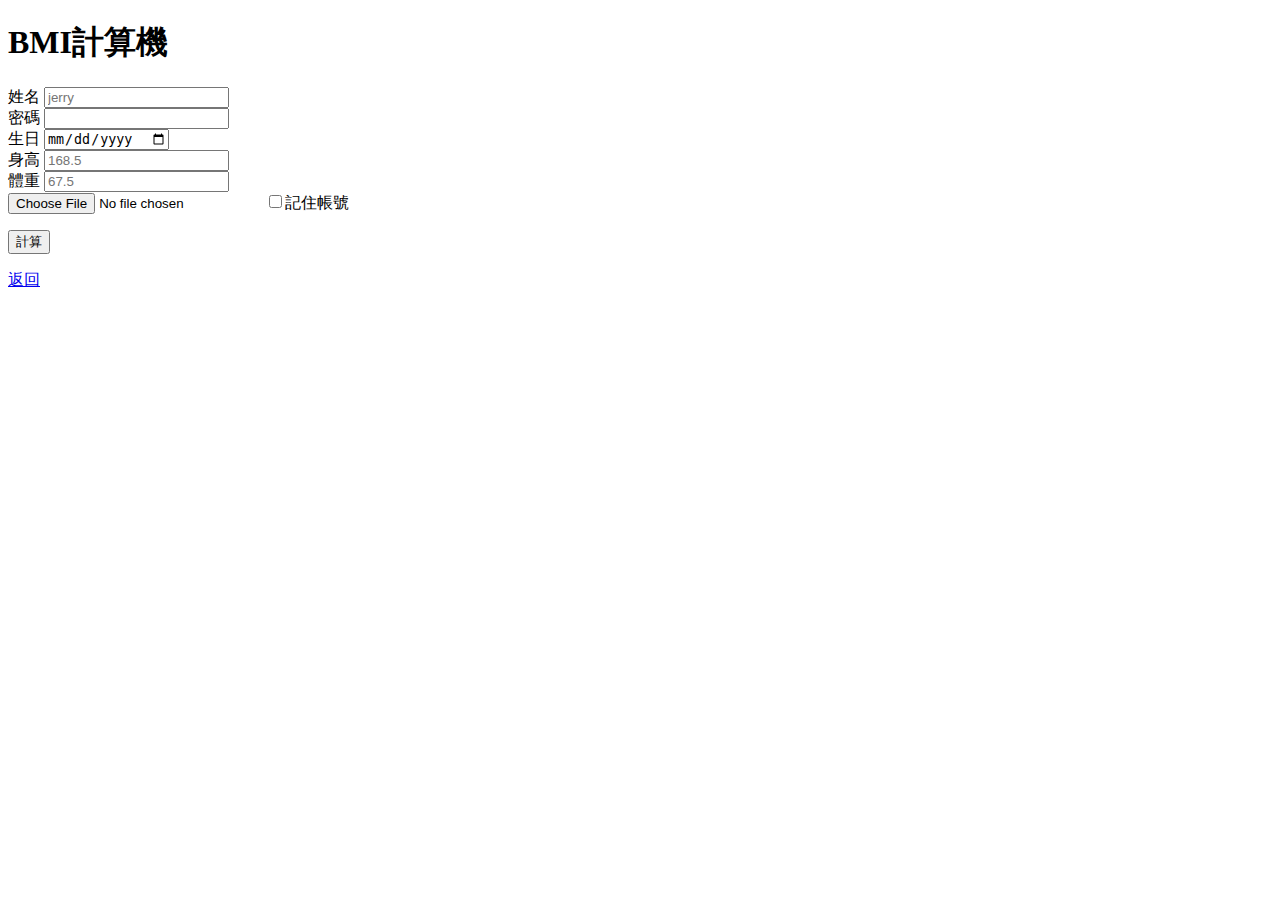
==== bmi.html @ d266e176 "新增bmi.html和修改index.html" ====
<!DOCTYPE html>
<html lang="zh-Hant">
<head>
    <meta charset="UTF-8">
    <meta name="viewport" content="width=device-width, initial-scale=1.0">
    <title>BMI計算機</title>
</head>
<body>
    <h1>BMI計算機</h1>
    <form action="">
        <label for="username">姓名</label>
        <input id="username" name="username" type="text" placeholder="jerry"><br>
        <label for="password">密碼</label>
        <input id="password" name="password" type="password"><br>
        <label for="date">生日</label>
        <input name="date" type="date"><br>
        <label for="height">身高</label>
        <input id="height" name="height" step="0.1" type="number" placeholder="168.5"><br>
        <label for="weight">體重</label>
        <input id="weight" name="weight" step="0.1" type="number" placeholder="67.5"><br>
       
        <input type="file">
        <input type="checkbox">記住帳號


        <p><button>計算</button></p>
        <a href="index.html">返回</a>


    </form>
</body>
</html>
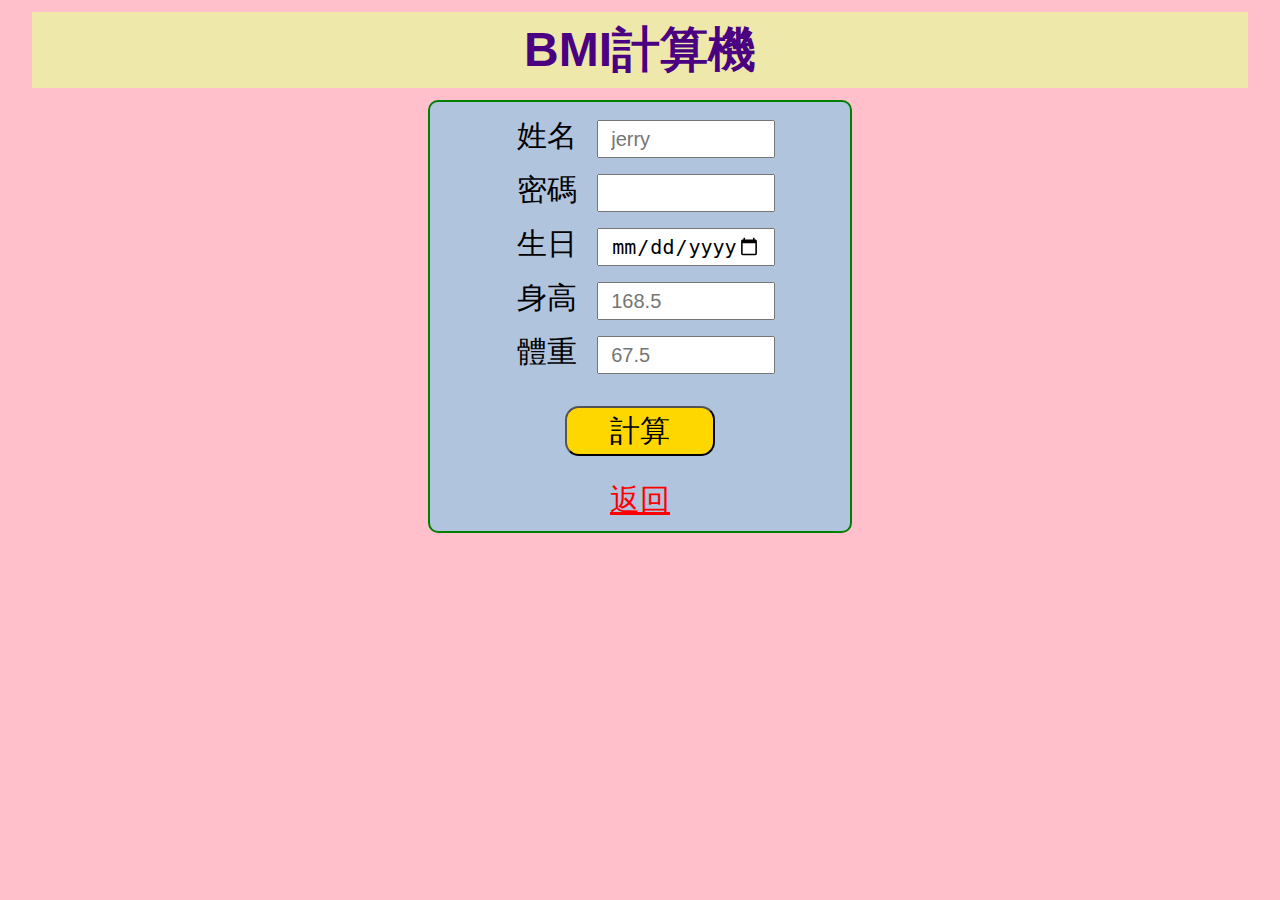
==== commit 7b62ed59: "bmi.html加入css" ====
--- a/bmi.html
+++ b/bmi.html
@@ -4,9 +4,64 @@
     <meta charset="UTF-8">
     <meta name="viewport" content="width=device-width, initial-scale=1.0">
     <title>BMI計算機</title>
+    <link rel="stylesheet" href="res/style.css">
+
+    <style>
+        form{           
+            width:400px;
+            background-color:lightsteelblue;
+            color:black; 
+            /* margin: top right bottom left */
+            margin: 0 auto;
+            /* padding: top right bottom left */
+            padding: 10px;
+            border: 2px green solid;
+            border-radius: 10px;
+            font-family: '標楷體', 'Lucida Sans Unicode', 'Lucida Grande', 'Lucida Sans', Arial, sans-serif;
+            
+        }
+        
+        label{
+            width:150px;
+            height:20px;
+            font-size: 30px;
+            padding: 2px 12px;
+            margin: 8px 2px;
+            
+        }
+
+        input{
+            width:150px;
+            height:30px;
+            font-size: 20px;
+            padding: 2px 12px;
+            margin: 8px 2px;
+        }
+
+        button{
+            width:150px;
+            height:50px;
+            font-size: 30px;
+            padding: 2px 12px;
+            margin: 8px 2px;
+            background-color: gold;
+            border-radius: 14px;
+            font-family: '標楷體', 'Lucida Sans Unicode', 'Lucida Grande', 'Lucida Sans', Arial, sans-serif;
+        }
+
+        #return{
+            width:150px;
+            height:50px;
+            font-size: 30px;
+            padding: 2px 12px;
+            margin: 8px 2px;
+            color:red;
+            font-family: '標楷體', 'Lucida Sans Unicode', 'Lucida Grande', 'Lucida Sans', Arial, sans-serif;
+        }
+    </style>
 </head>
 <body>
-    <h1>BMI計算機</h1>
+    <h1 id="title">BMI計算機</h1>
     <form action="">
         <label for="username">姓名</label>
         <input id="username" name="username" type="text" placeholder="jerry"><br>
@@ -19,12 +74,11 @@
         <label for="weight">體重</label>
         <input id="weight" name="weight" step="0.1" type="number" placeholder="67.5"><br>
        
-        <input type="file">
-        <input type="checkbox">記住帳號
+        
 
 
         <p><button>計算</button></p>
-        <a href="index.html">返回</a>
+        <a id="return" href="index.html">返回</a>
 
 
     </form>
--- a/res/style.css
+++ b/res/style.css
@@ -0,0 +1,70 @@
+/* . 代表class, # 代表是id */
+
+body{
+    background-color: pink;
+    font-family: '標楷體', 'Lucida Sans Unicode', 'Lucida Grande', 'Lucida Sans', Arial, sans-serif;
+    text-align: center;
+}
+
+.list{
+    text-align: left; 
+    background-color:navajowhite; 
+    color:red; 
+    padding: 1px 12px;
+    margin: 8px 2px;
+    border: 1px black solid;
+}
+
+.banner{
+    width: 250px;
+    display:inline-block;
+    color:gold;
+    background-color:black;
+    font-family: 'Trebuchet MS', 'Lucida Sans Unicode', 'Lucida Grande', 'Lucida Sans', Arial, sans-serif;
+    font-size: 32px;
+    /* margin: top right bottom left */
+    margin: 8px 16px 8px 16px;
+    /* padding: top right bottom left */
+    padding: 4px 8px 4px 8px;
+}
+
+#title{
+    color:indigo;
+    background-color:palegoldenrod;
+    font-size: 48px;
+    font-family: '標楷體', 'Lucida Sans Unicode', 'Lucida Grande', 'Lucida Sans', Arial, sans-serif;
+    /* margin: top right bottom left */
+    margin: 12px 24px 12px 24px;
+    /* padding: top right bottom left */
+    padding: 6px 10px 6px 10px;
+    text-align: center;
+}
+
+.slogan{
+    background-color: chartreuse;
+    font-size: 24px;
+}
+
+#bmi-table{
+    width:600px;
+    height:200px;
+    background-color:khaki;
+    color:black;
+    margin: 0 auto;
+}
+
+#bmi-table thead{
+    background-color:darkred;
+    color:whitesmoke;
+}
+
+#bmi-table th{
+    font-size: 16px;
+    font-weight: lighter;
+}
+
+#bmi-table tbody{
+    font-size: 12px;
+    font-weight: lighter;
+    text-align: left;
+}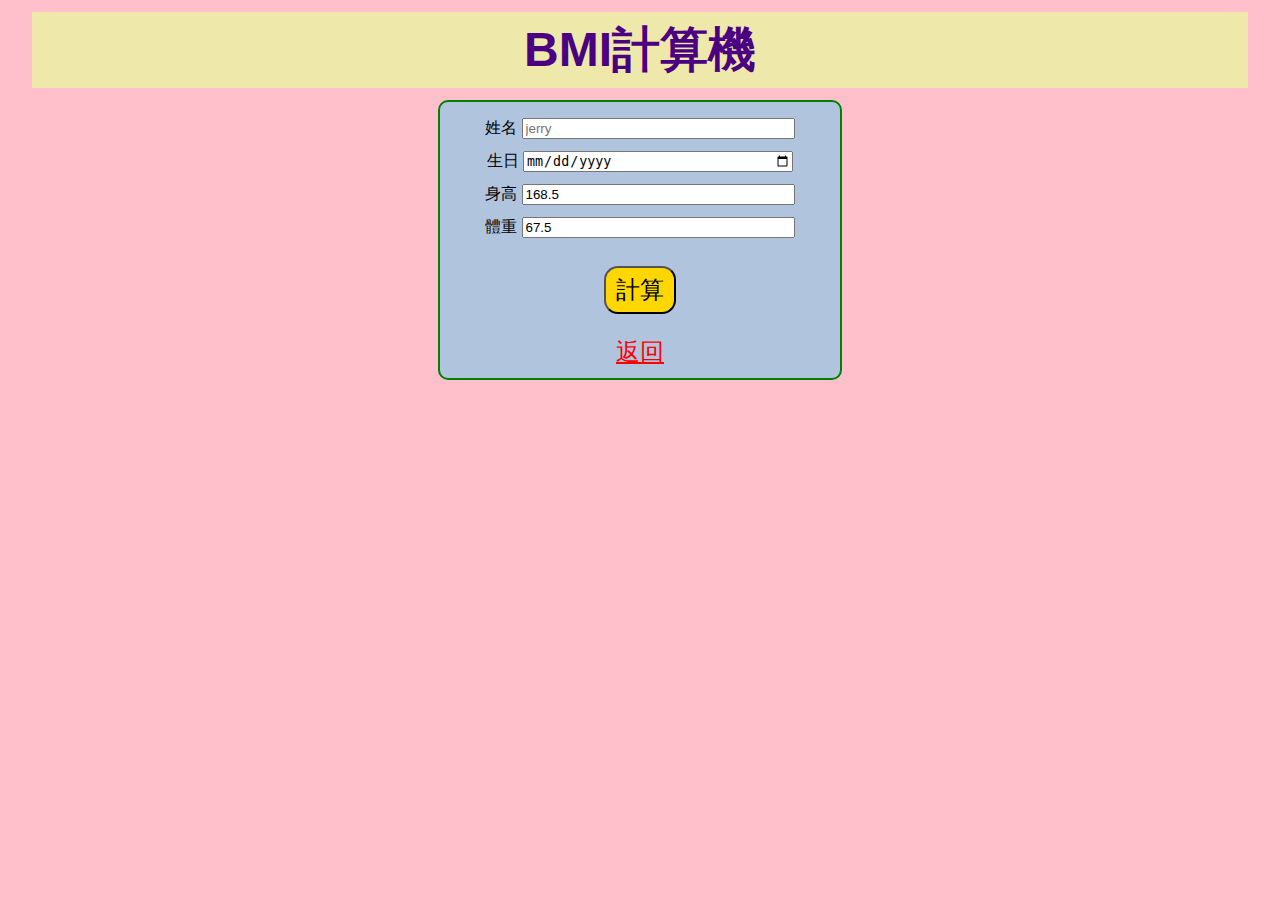
==== commit 04d7c0ad: "修改bmi.html()" ====
--- a/bmi.html
+++ b/bmi.html
@@ -1,5 +1,6 @@
 <!DOCTYPE html>
 <html lang="zh-Hant">
+
 <head>
     <meta charset="UTF-8">
     <meta name="viewport" content="width=device-width, initial-scale=1.0">
@@ -7,10 +8,10 @@
     <link rel="stylesheet" href="res/style.css">
 
     <style>
-        form{           
-            width:400px;
-            background-color:lightsteelblue;
-            color:black; 
+        #bmi-form {
+            width: 30%;
+            background-color: lightsteelblue;
+            color: black;
             /* margin: top right bottom left */
             margin: 0 auto;
             /* padding: top right bottom left */
@@ -18,69 +19,100 @@
             border: 2px green solid;
             border-radius: 10px;
             font-family: '標楷體', 'Lucida Sans Unicode', 'Lucida Grande', 'Lucida Sans', Arial, sans-serif;
-            
-        }
-        
-        label{
-            width:150px;
-            height:20px;
-            font-size: 30px;
-            padding: 2px 12px;
-            margin: 8px 2px;
-            
+
         }
 
-        input{
-            width:150px;
-            height:30px;
-            font-size: 20px;
-            padding: 2px 12px;
-            margin: 8px 2px;
+        label {
+            width: 70%;
+            margin: 6px 0px;
+
         }
 
-        button{
-            width:150px;
-            height:50px;
-            font-size: 30px;
-            padding: 2px 12px;
-            margin: 8px 2px;
+        input {
+            width: 70%;
+            margin: 6px 0px;
+        }
+
+        button {
+            font-size: 24px;
+            padding: 6px 10px;
+            margin: 6px 10px;
             background-color: gold;
             border-radius: 14px;
             font-family: '標楷體', 'Lucida Sans Unicode', 'Lucida Grande', 'Lucida Sans', Arial, sans-serif;
         }
 
-        #return{
-            width:150px;
-            height:50px;
-            font-size: 30px;
+        #return {
+            width: 150px;
+            height: 50px;
+            font-size: 24px;
             padding: 2px 12px;
             margin: 8px 2px;
-            color:red;
+            color: red;
             font-family: '標楷體', 'Lucida Sans Unicode', 'Lucida Grande', 'Lucida Sans', Arial, sans-serif;
+        }
+
+        @media screen and (max-width:768px) {
+            #bmi-form {
+                width: 50%;
+            }
+        }
+
+        @media screen and (max-width:468px) {
+            #bmi-form {
+                width: 90%;
+            }
+
+            input {
+                width: 90%;
+            }
         }
     </style>
 </head>
+
 <body>
     <h1 id="title">BMI計算機</h1>
-    <form action="">
+
+    <div id="bmi-form">
+
         <label for="username">姓名</label>
         <input id="username" name="username" type="text" placeholder="jerry"><br>
+        <!--
         <label for="password">密碼</label>
         <input id="password" name="password" type="password"><br>
+        -->
+
         <label for="date">生日</label>
         <input name="date" type="date"><br>
         <label for="height">身高</label>
-        <input id="height" name="height" step="0.1" type="number" placeholder="168.5"><br>
+        <input id="height" name="height" step="0.1" type="number" value="168.5"><br>
         <label for="weight">體重</label>
-        <input id="weight" name="weight" step="0.1" type="number" placeholder="67.5"><br>
-       
-        
+        <input id="weight" name="weight" step="0.1" type="number" value="67.5"><br>
 
 
-        <p><button>計算</button></p>
-        <a id="return" href="index.html">返回</a>
 
 
-    </form>
+        <p><button onclick="calcBMI()">計算</button></p>
+        <a id="return" href="index.html">返回</a>
+    </div>
+
+
+    <script>
+        let heightEl = document.querySelector("#height");
+        let weightEl = document.querySelector("#weight");
+        let buttonEl = document.querySelector("button");
+        console.log(heightEl.value, weightEl.value, buttonEl);
+
+
+
+        function calcBMI() {
+            alert("click!");
+            //計算bmi
+            let bmi = weightEl.value / (heightEl.value / 100) ** 2;
+            alert(`BMI:${bmi.toFixed(2)}`);
+
+        }
+    </script>
 </body>
+
 </html>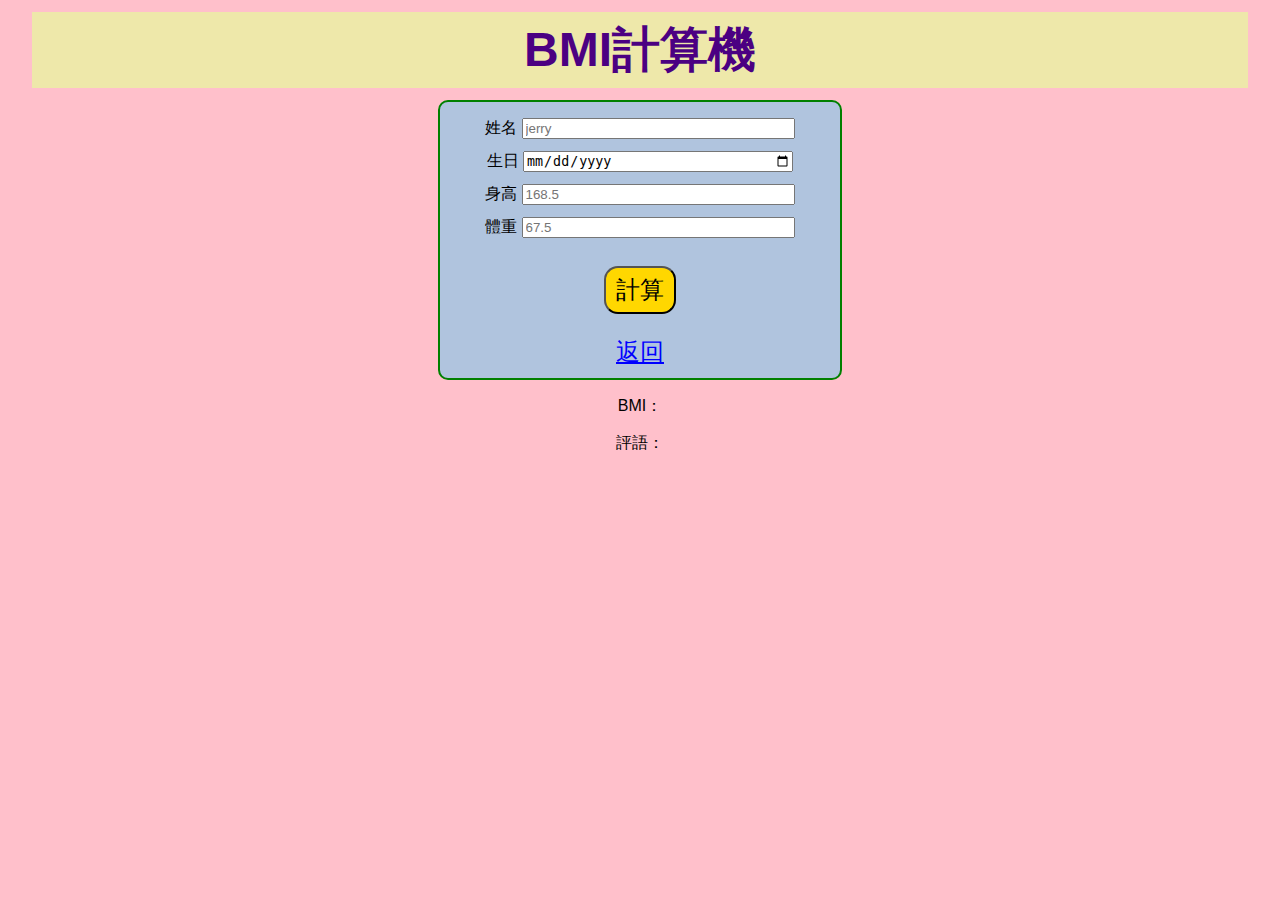
==== commit af4e79f8: "bmi.html加入script語法(計算BMI數值與增加評語)" ====
--- a/bmi.html
+++ b/bmi.html
@@ -48,7 +48,7 @@
             font-size: 24px;
             padding: 2px 12px;
             margin: 8px 2px;
-            color: red;
+            color: blue;
             font-family: '標楷體', 'Lucida Sans Unicode', 'Lucida Grande', 'Lucida Sans', Arial, sans-serif;
         }
 
@@ -85,31 +85,75 @@
         <label for="date">生日</label>
         <input name="date" type="date"><br>
         <label for="height">身高</label>
-        <input id="height" name="height" step="0.1" type="number" value="168.5"><br>
+        <input id="height" name="height" step="0.1" type="number" placeholder="168.5"><br>
         <label for="weight">體重</label>
-        <input id="weight" name="weight" step="0.1" type="number" value="67.5"><br>
+        <input id="weight" name="weight" step="0.1" type="number" placeholder="67.5"><br>
 
 
 
 
         <p><button onclick="calcBMI()">計算</button></p>
         <a id="return" href="index.html">返回</a>
+
+
     </div>
 
+    <p id="result">BMI：</p>
+    <p id="comment">
+        評語：
+    </p>
 
     <script>
         let heightEl = document.querySelector("#height");
         let weightEl = document.querySelector("#weight");
         let buttonEl = document.querySelector("button");
-        console.log(heightEl.value, weightEl.value, buttonEl);
+        let resultEl = document.querySelector("#result");
+        let commentEl = document.querySelector("#comment");
+        console.log(heightEl.value, weightEl.value, buttonEl, resultEl, commentEl);
 
 
 
         function calcBMI() {
             alert("click!");
+
+            if (weightEl.value == "" || heightEl.value == "") {
+                resultEl.innerHTML = `<h1 style="color:red">輸入不能為空</h1>`;
+                return;
+            }
+
             //計算bmi
             let bmi = weightEl.value / (heightEl.value / 100) ** 2;
-            alert(`BMI:${bmi.toFixed(2)}`);
+
+            //isNaN 提示輸入不正確
+            if (isNaN(bmi)) {
+
+                resultEl.innerHTML = `<h1>輸入不正確</h1>`;
+            } else {
+
+                resultEl.innerHTML = `<h1>BMI:${bmi.toFixed(2)}</h1>`;
+
+                //增加評語
+                if (bmi < 18.5) {
+                    comment = "<h1>評語：體重過輕";
+                    color = "blue"
+                } else if (bmi >= 18.5 && bmi < 24) {
+                    comment = "評語：健康體位";
+                    color = "yellow";
+                } else if (bmi >= 24 && bmi < 27) {
+                    comment = "評語：過重</h1>";
+                    color = "red";
+                } else if (bmi >= 27 && bmi < 30) {
+                    comment = "評語：輕度肥胖";
+                    color = "red";
+                } else if (bmi >= 30 && bmi < 35) {
+                    comment = "評語：中度肥胖";
+                    color = "red";
+                } else {
+                    comment = "評語：重度肥胖";
+                    color = "red";
+                }
+                commentEl.innerHTML = `<h2 style="color:${color}">${comment}</h2>`
+            }
 
         }
     </script>
